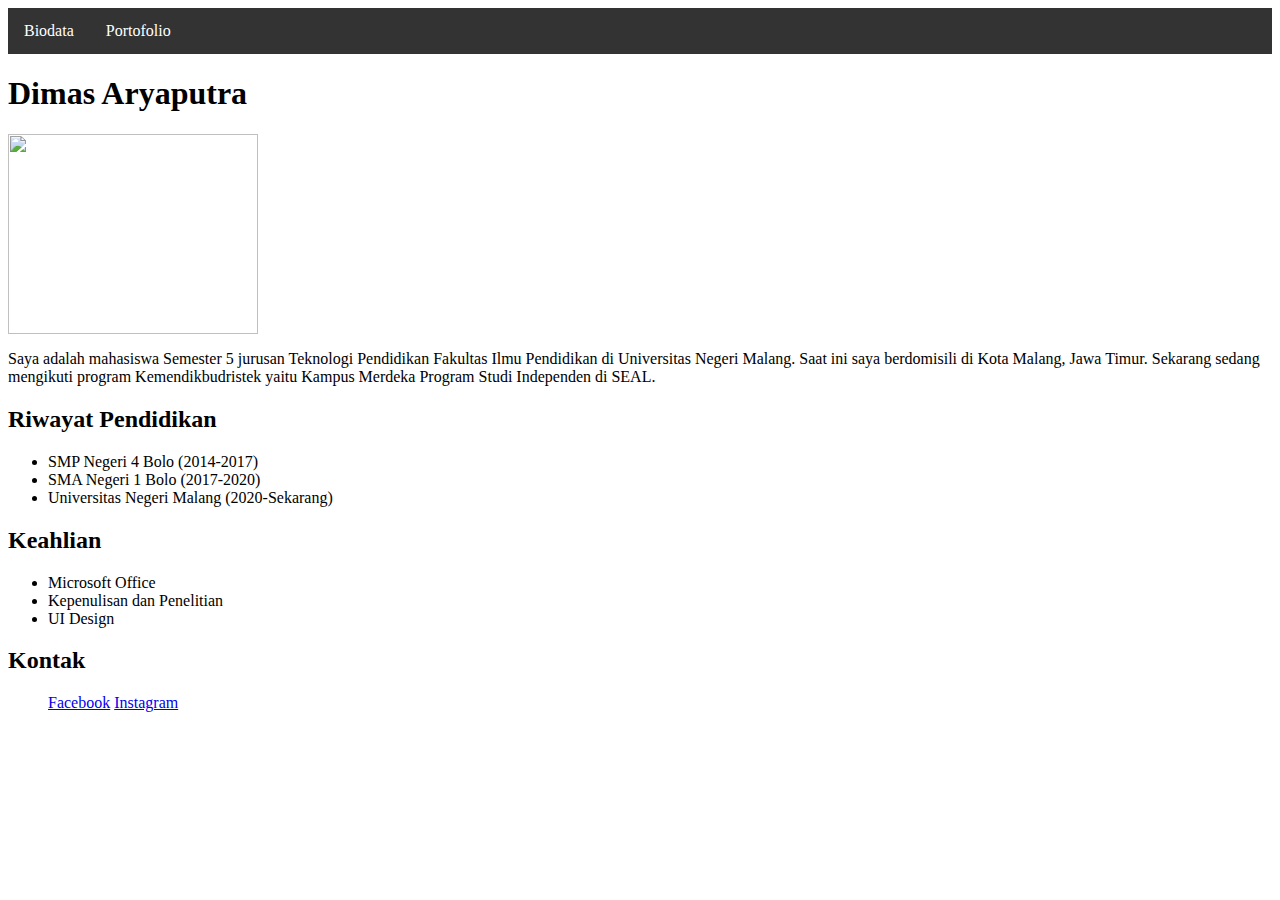
==== CSS_1/index.html @ 5bee40ec "tambah dan edit css" ====
<style>
    .nav ul {
        list-style-type: none;
        margin: 0;
        padding: 0;
        overflow: hidden;
        background-color: #333;
    }

    .nav li {
        float: left;
    }

    .nav li a {
        display: block;
        color: white;
        text-align: center;
        padding: 14px 16px;
        text-decoration: none;
    }

    .nav li a:hover {
        background-color: #111;
    }
</style>

<html>
<body> 
    <div class="nav"> 
        <ul> 
          <li><a href="">Biodata</a></li>
          <li><a href="./portofolio.html">Portofolio</a></li>
      </ul>
      </div> 

    <h1> Dimas Aryaputra</h1>
     <img src="E:\DIMAS\XII MIPA 2\FOTO\Foto Ijazah\DIMAS ARYA PUTRA.jpg"
      style="width: 250px;;height:200px;">
     <p> Saya adalah mahasiswa Semester 5 jurusan Teknologi Pendidikan Fakultas Ilmu Pendidikan di Universitas Negeri Malang. 
        Saat ini saya berdomisili di Kota Malang, Jawa Timur. Sekarang sedang mengikuti program Kemendikbudristek yaitu Kampus Merdeka Program Studi Independen di SEAL.
     </body>

<h2>Riwayat Pendidikan </h2>
   
     <ul>
        <li>SMP Negeri 4 Bolo (2014-2017)</li>
        <li>SMA Negeri 1 Bolo (2017-2020)</li>
        <li>Universitas Negeri Malang (2020-Sekarang)</li>
       </ul>
     
       
       <h2>Keahlian </h2>
       <ul>
        <li>Microsoft Office</li>
        <li>Kepenulisan dan Penelitian</li>
        <li>UI Design</li>
       </ul>   
    <h2>Kontak</h2>
    <ol>
        <a href="https://facebook.com/dimasaryptrr/">Facebook</a>
        <a href="https://instagram.com/dimasaryptrr/">Instagram</a>
    </ol>
</body>
</html>
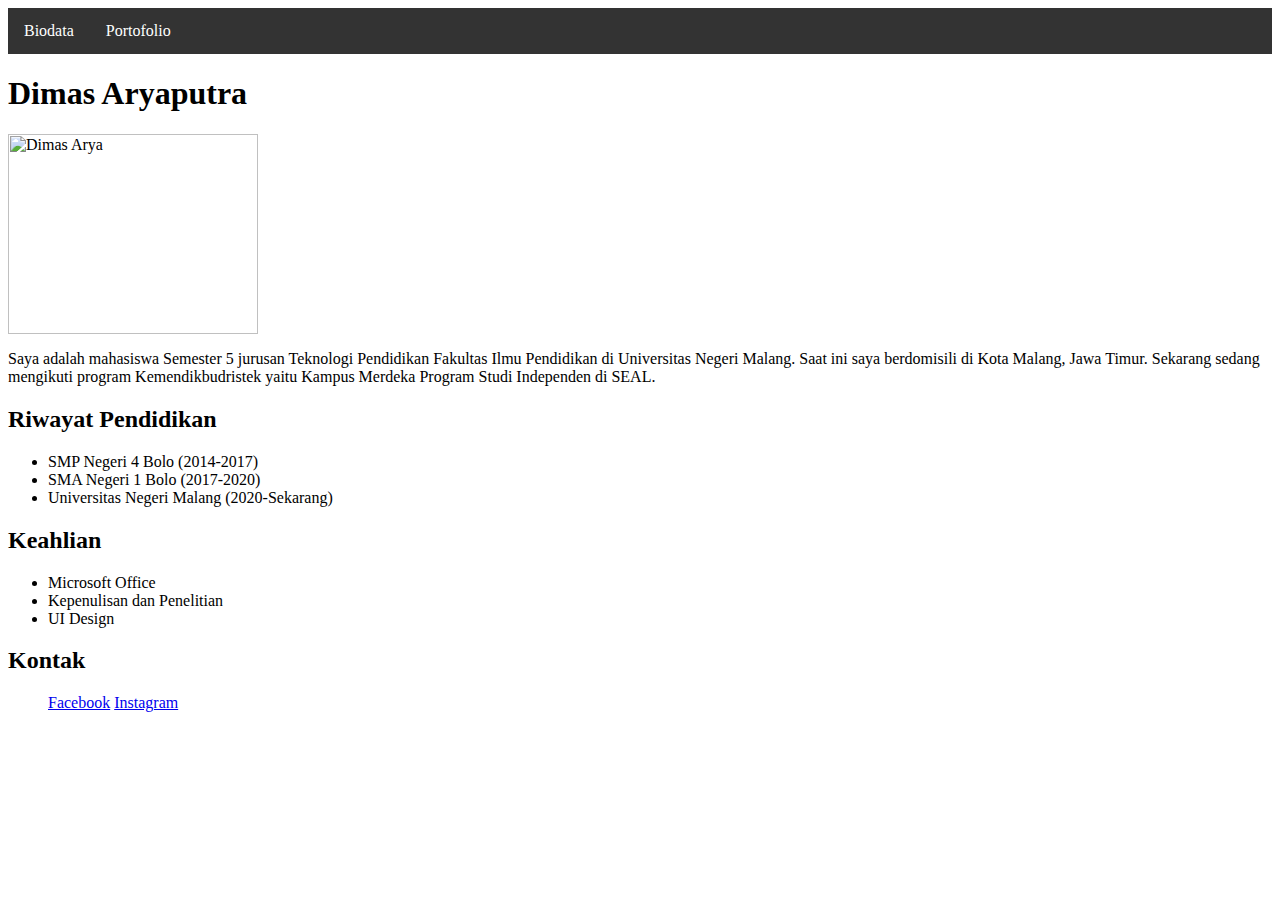
==== commit 74a4d94e: "tambah dan latihan css" ====
--- a/CSS_1/index.html
+++ b/CSS_1/index.html
@@ -22,19 +22,21 @@
     .nav li a:hover {
         background-color: #111;
     }
+
 </style>
+
 
 <html>
 <body> 
     <div class="nav"> 
         <ul> 
           <li><a href="">Biodata</a></li>
-          <li><a href="./portofolio.html">Portofolio</a></li>
+          <li><a href="portofolio.html">Portofolio</a></li>
       </ul>
       </div> 
 
     <h1> Dimas Aryaputra</h1>
-     <img src="E:\DIMAS\XII MIPA 2\FOTO\Foto Ijazah\DIMAS ARYA PUTRA.jpg"
+     <img src="dimas.jpg" alt="Dimas Arya" title="Ini Dimas"
       style="width: 250px;;height:200px;">
      <p> Saya adalah mahasiswa Semester 5 jurusan Teknologi Pendidikan Fakultas Ilmu Pendidikan di Universitas Negeri Malang. 
         Saat ini saya berdomisili di Kota Malang, Jawa Timur. Sekarang sedang mengikuti program Kemendikbudristek yaitu Kampus Merdeka Program Studi Independen di SEAL.
